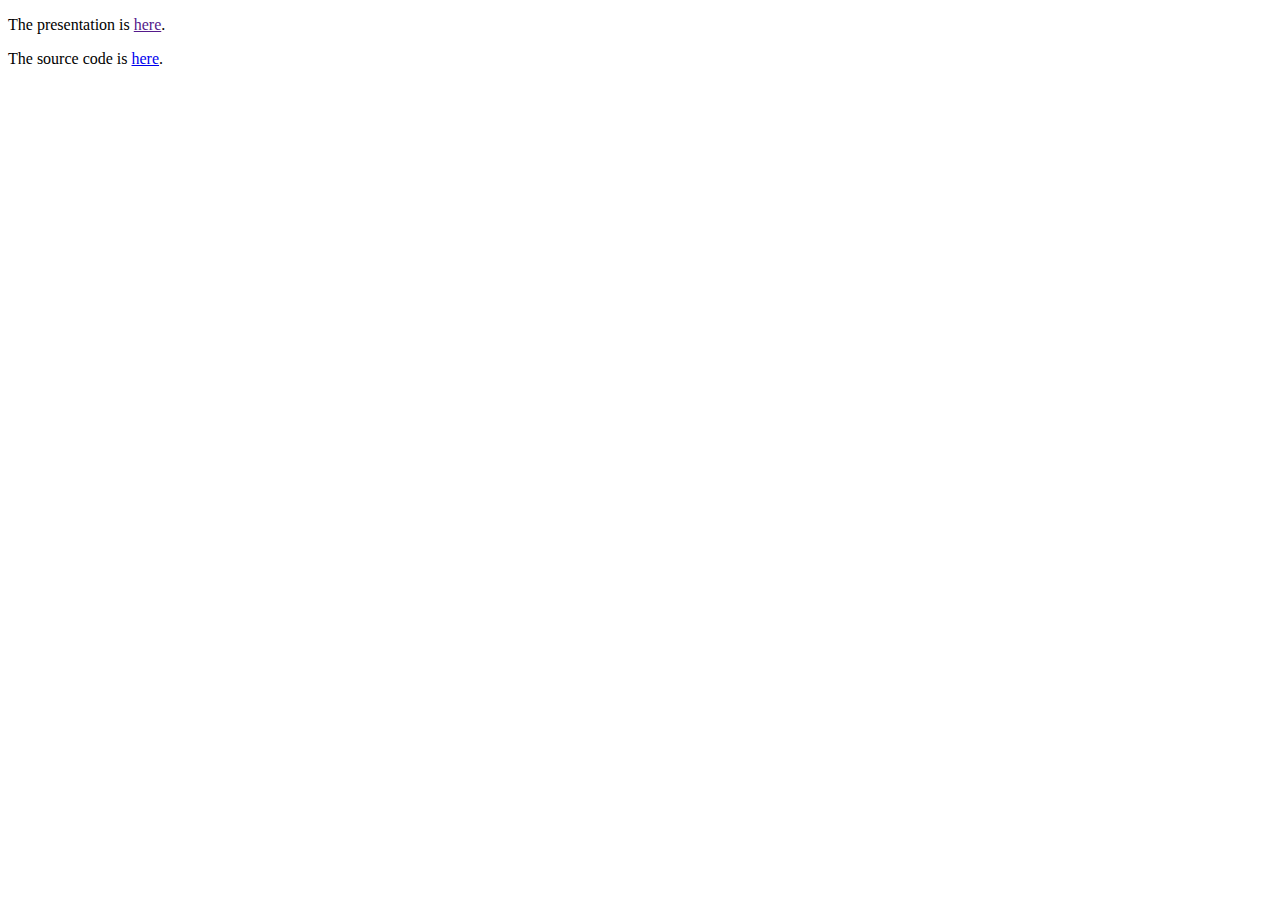
==== index.html @ 62e73f70 "gh-pages-init" ====
<!DOCTYPE html>
<html lang="en">
  <head>
    <meta charset="UTF-8" />
    <meta http-equiv="X-UA-Compatible" content="IE=edge" />
    <meta name="viewport" content="width=device-width, initial-scale=1.0" />
    <title>Pecha Kucha</title>
  </head>
  <body>
    <p>The presentation is <a href="">here</a>.</p>
    <p>
      The source code is
      <a href="https://github.com/uea-teaching/pecha-kucha">here</a>.
    </p>
  </body>
</html>
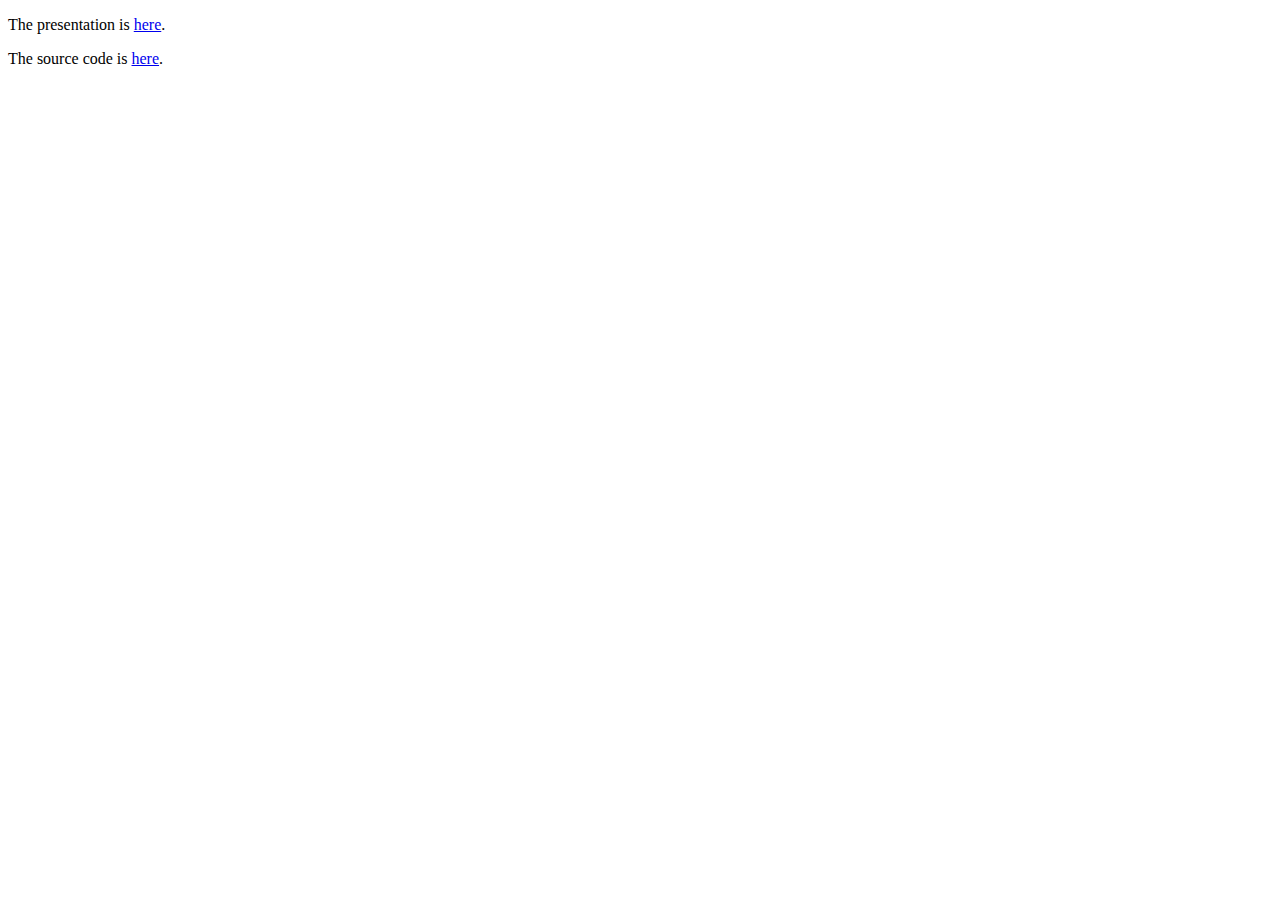
==== commit bd3a6c86: "links" ====
--- a/index.html
+++ b/index.html
@@ -7,7 +7,12 @@
     <title>Pecha Kucha</title>
   </head>
   <body>
-    <p>The presentation is <a href="">here</a>.</p>
+    <p>
+      The presentation is
+      <a href="https://uea-teaching.github.io/pecha-kucha/slides.slides.html"
+        >here</a
+      >.
+    </p>
     <p>
       The source code is
       <a href="https://github.com/uea-teaching/pecha-kucha">here</a>.
